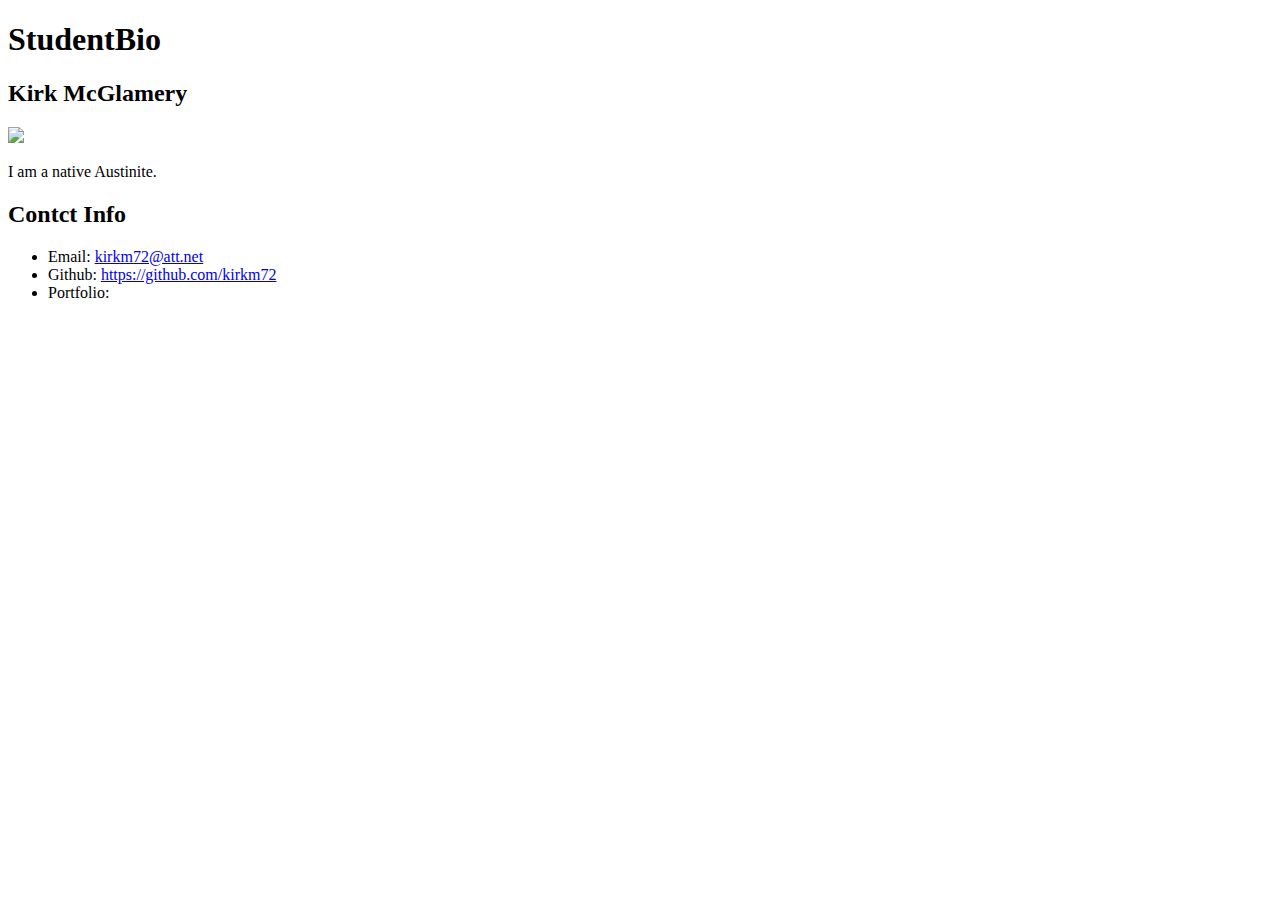
==== index.html @ 8ab64c10 "first html upload" ====
<!DOCTYPE html>
<html lang="en">
	        <head>
			                <metacharset="UTF-8 />
						                  
								                  <title>Student Bio</title>
										          
											          </head>
												          <body>
													             <h1>StudentBio</h1>
														                 <h2> Kirk McGlamery</h2>
																             <img src="https://media.licdn.com/dm/image/C4E03AQHnhNucCr5Pjg/prfile-displayphoto-shrink_200_200/0?e=1569456000&v=beta&t=rDqezdfui5uHh56f92KZSWKFPAYlU45xokAVYI77leU" />
																	                 <p>
																			                 I am a native Austinite.
																					             </p>
																						                 <h2>Contct Info</h2>
																								      <ul>
																									                      <li>Email: <a href="mailto:irm72@att.net"> kirkm72@att.net</a> </li>
																											                      <li>Github: <a href="https://github.com/kirkm72"> https://github.com/kirkm72</a> </li>
																													                      <li>Portfolio: <a Coming Soon /a></li>
																															                  </ul>
																																	          <boy>
</html>
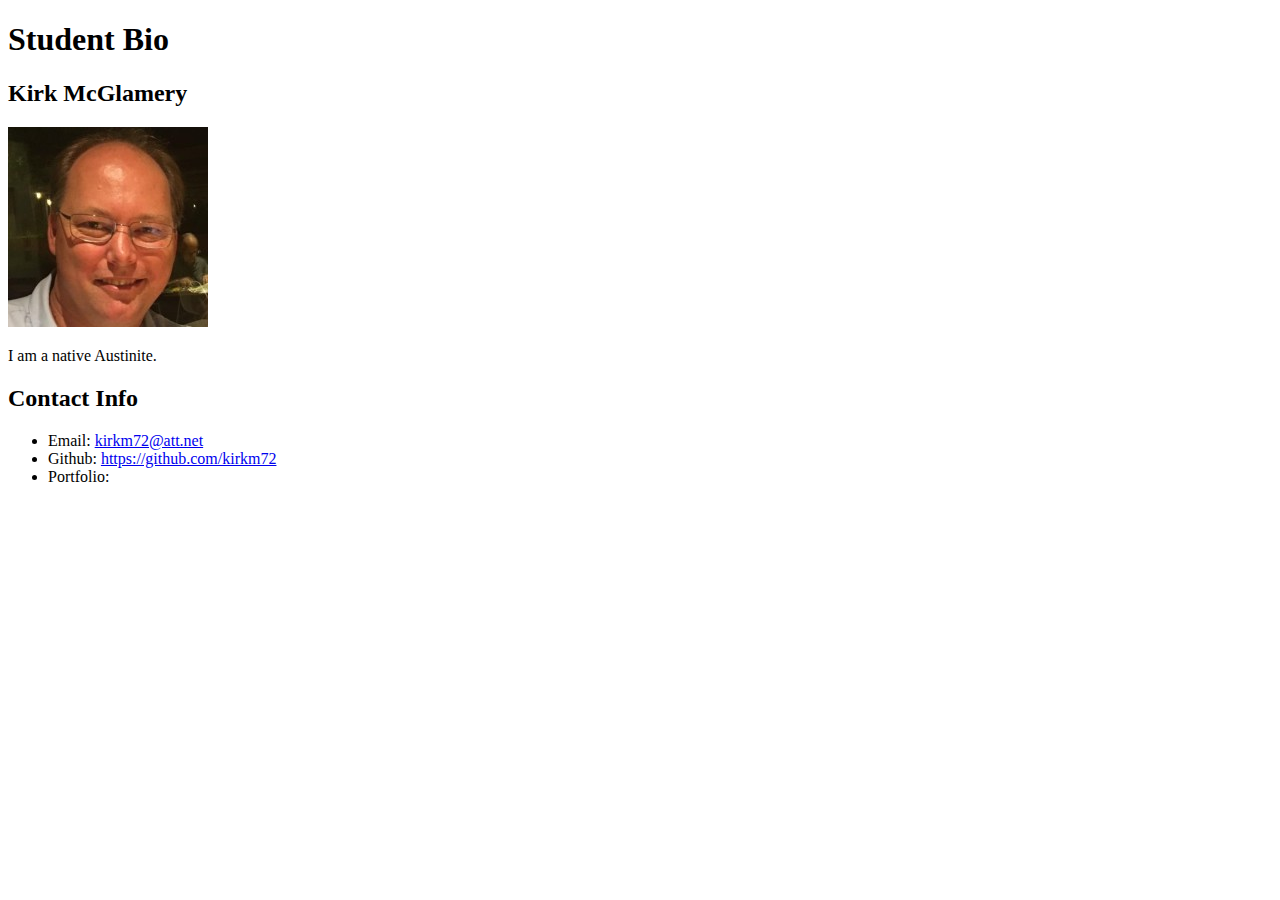
==== commit 45a2f760: "Fixed index and added reset.css" ====
--- a/index.html
+++ b/index.html
@@ -1,23 +1,24 @@
 <!DOCTYPE html>
 <html lang="en">
-	        <head>
-			                <metacharset="UTF-8 />
-						                  
-								                  <title>Student Bio</title>
-										          
-											          </head>
-												          <body>
-													             <h1>StudentBio</h1>
-														                 <h2> Kirk McGlamery</h2>
-																             <img src="https://media.licdn.com/dm/image/C4E03AQHnhNucCr5Pjg/prfile-displayphoto-shrink_200_200/0?e=1569456000&v=beta&t=rDqezdfui5uHh56f92KZSWKFPAYlU45xokAVYI77leU" />
-																	                 <p>
-																			                 I am a native Austinite.
-																					             </p>
-																						                 <h2>Contct Info</h2>
-																								      <ul>
-																									                      <li>Email: <a href="mailto:irm72@att.net"> kirkm72@att.net</a> </li>
-																											                      <li>Github: <a href="https://github.com/kirkm72"> https://github.com/kirkm72</a> </li>
-																													                      <li>Portfolio: <a Coming Soon /a></li>
-																															                  </ul>
-																																	          <boy>
-</html>
+        <head>
+                <meta charset="UTF-8" />
+            
+                <title>Student Bio</title>
+        
+        </head>
+        <body>
+            <h1>Student Bio</h1>
+            <h2> Kirk McGlamery</h2>
+            <img src= "./asset/img/kirk.jpg">
+            <img src="" alt="">
+            <p>
+                I am a native Austinite.
+            </p>
+            <h2>Contact Info</h2>
+            <ul>
+                <li>Email: <a href="mailto:kirkm72@att.net"> kirkm72@att.net</a> </li>
+                <li>Github: <a href="https://github.com/kirkm72"> https://github.com/kirkm72</a> </li>
+                <li>Portfolio: <a Coming Soon> </a></li>
+            </ul>
+        </body>
+</html>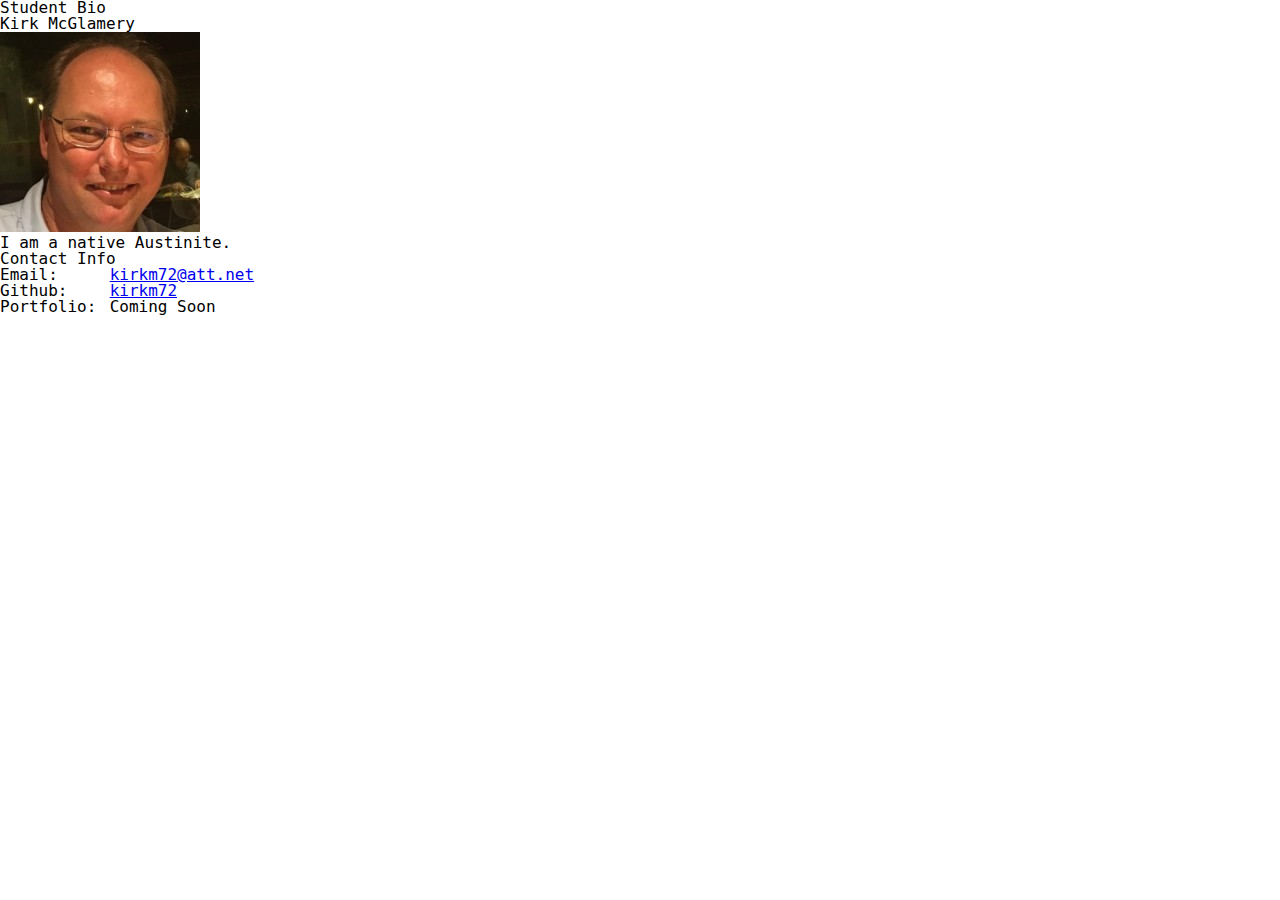
==== commit 07f83b0b: "reset.css override fixes plus block inline fix" ====
--- a/index.html
+++ b/index.html
@@ -2,8 +2,9 @@
 <html lang="en">
         <head>
                 <meta charset="UTF-8" />
-            
-                <title>Student Bio</title>
+				<title>Student Bio</title>
+				<link rel="stylesheet" href="./asset/css/reset.css">
+				<link rel="stylesheet" href="./asset/css/style.css">
         
         </head>
         <body>
@@ -16,9 +17,9 @@
             </p>
             <h2>Contact Info</h2>
             <ul>
-                <li>Email: <a href="mailto:kirkm72@att.net"> kirkm72@att.net</a> </li>
-                <li>Github: <a href="https://github.com/kirkm72"> https://github.com/kirkm72</a> </li>
-                <li>Portfolio: <a Coming Soon> </a></li>
+                <li id="email"><span>Email:</span>	<a href="mailto:kirkm72@att.net">	kirkm72@att.net</a> </li>
+                <li id="github"><span>Github:</span>	<a href="https://github.com/kirkm72"> kirkm72</a> </li>
+                <li id="porfolio"><span>Portfolio:</span>	<a>Coming Soon </a></li>
             </ul>
         </body>
 </html>--- a/asset/css/style.css
+++ b/asset/css/style.css
@@ -0,0 +1,18 @@
+html {   
+  font-family: "Lucinda Console", monospace;
+  }
+
+  span {
+    display: inline-block;
+    width: 100px;
+}
+
+#email a:hover{
+  font-weight: bold;
+  /* color:red; */
+}
+
+#github a:hover{
+  font-weight: bold;
+  /* color: fuchsia; */
+}